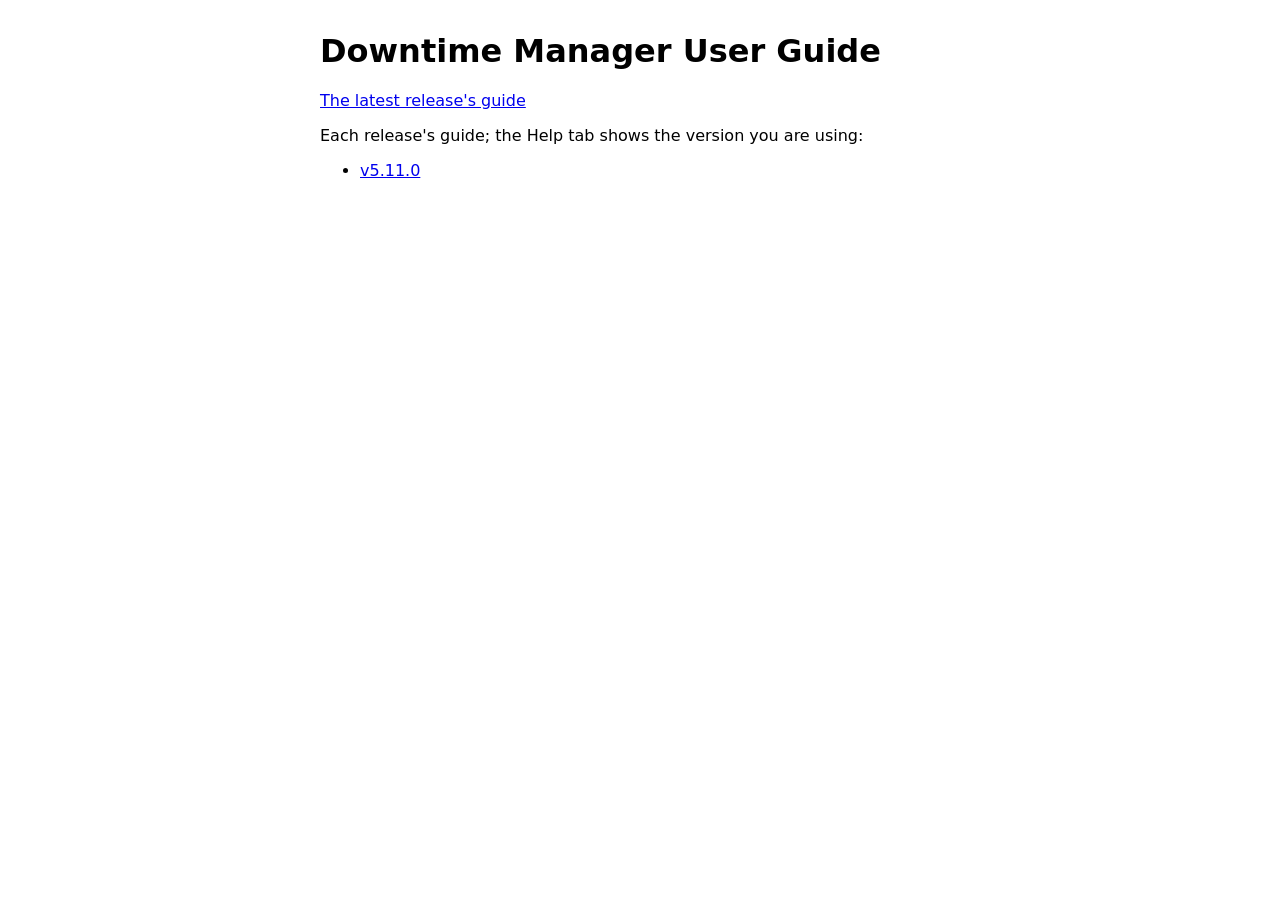
==== index.html @ 5573bdb7 "Publish the v5.11.0 user guide" ====
<!DOCTYPE html>
<html lang="en">
  <head>
    <meta charset="utf-8">
    <meta name="viewport" content="width=device-width, initial-scale=1">
    <title>Downtime Manager User Guide</title>
    <style>
      body { font-family: system-ui, sans-serif; max-width: 40rem; margin: 2rem auto; padding: 0 1rem; }
    </style>
  </head>
  <body>
    <h1>Downtime Manager User Guide</h1>
    <p><a href="latest/">The latest release's guide</a></p>
    <p>Each release's guide; the Help tab shows the version you are using:</p>
    <ul>
      <li><a href="v5.11.0/">v5.11.0</a></li>
    </ul>
  </body>
</html>
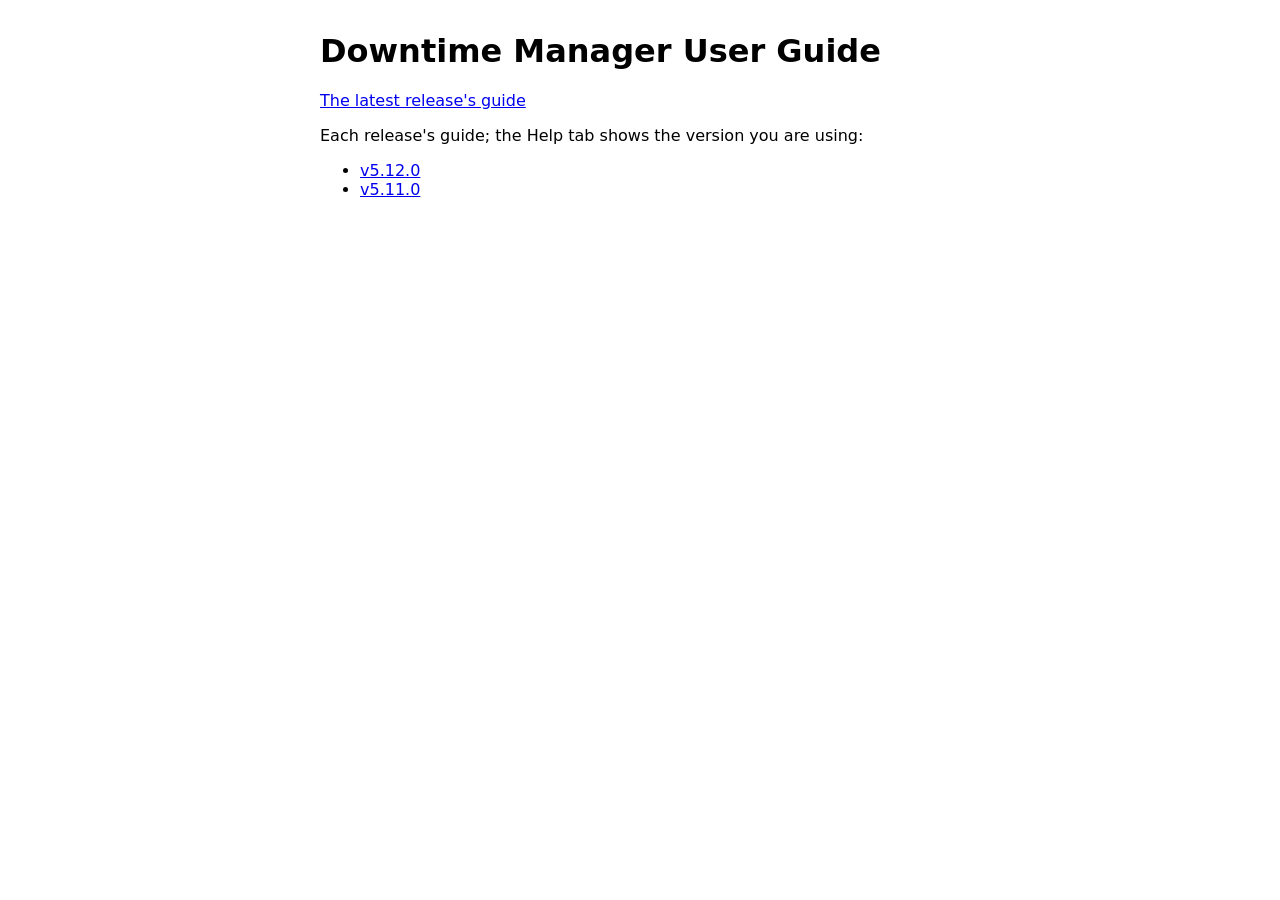
==== commit d018c732: "Publish the v5.12.0 user guide" ====
--- a/index.html
+++ b/index.html
@@ -13,6 +13,7 @@
     <p><a href="latest/">The latest release's guide</a></p>
     <p>Each release's guide; the Help tab shows the version you are using:</p>
     <ul>
+      <li><a href="v5.12.0/">v5.12.0</a></li>
       <li><a href="v5.11.0/">v5.11.0</a></li>
     </ul>
   </body>
